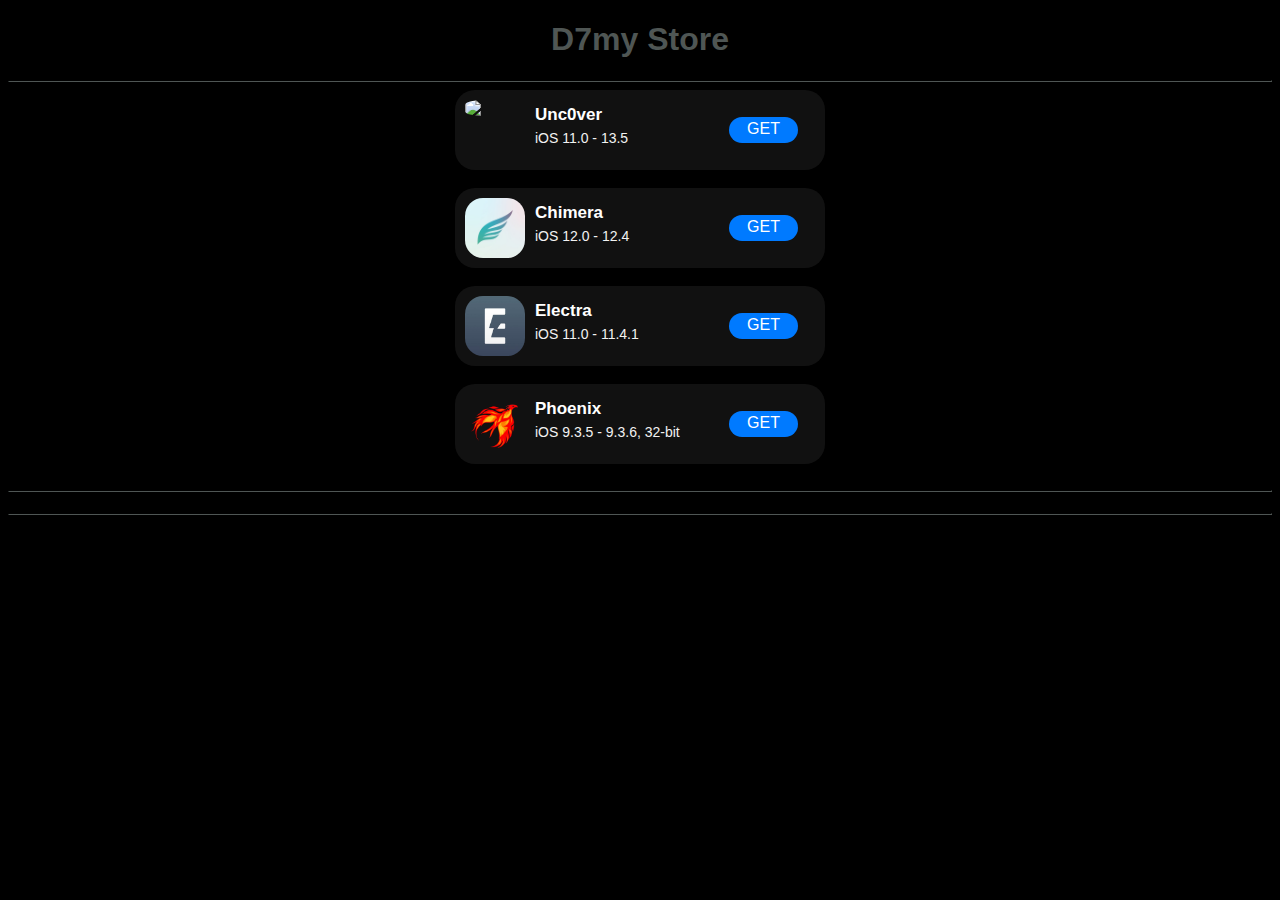
==== index.html @ 46882ac9 "Add files via upload" ====
<!DOCTYPE html>
<html>
<head>
	<meta name="viewport" content="width=device-width, initial-scale=1.0">
	<title>TutuBox - Jailbreak</title>
	<link rel="stylesheet" href="https://cdnjs.cloudflare.com/ajax/libs/font-awesome/4.7.0/css/font-awesome.min.css">
	<link rel="stylesheet" href="./assets/css/style.css">
</head>
<body id="x">
	<center>
	<h1 class="text-h3">D7my Store </h1>
	<hr>
	<!-- app start -->
	<div class="credits">
		<img class="credits-icon" src="image/image.png">
		<a href="‏itms-services://?action=download-manifest&url= https://archive.org/download/unc-0ver_202010/Unc0ver.plist
"
          
		class="get-btn">GET</a>
		<h1 class="credits-name">Unc0ver</h1>
		<p class="credits-position">iOS 11.0 - 13.5</p>
	</div>
	<br>
	<!-- app end -->

	<!-- app start -->
	<div class="credits">
		<img class="credits-icon" src="image/image 2.png">
		<a href="itms-services://?action=download-manifest&amp;url=app link here" 
		class="get-btn">GET</a>
		<h1 class="credits-name">Chimera</h1>
		<p class="credits-position">iOS 12.0 - 12.4</p>
	</div>
	<br>
	<!-- app end -->

	<!-- app start -->
	<div class="credits">
		<img class="credits-icon" src="image/image 3.png">
		<a href="itms-services://?action=download-manifest&amp;url=app link here" 
		class="get-btn">GET</a>
		<h1 class="credits-name">Electra</h1>
		<p class="credits-position">iOS 11.0 - 11.4.1</p>
	</div>
	<br>
	<!-- app end -->

	<!-- app start -->
	<div class="credits">
		<img class="credits-icon" src="image/image 4.png">
		<a href="itms-services://?action=download-manifest&amp;url=app link here" 
		class="get-btn">GET</a>
		<h1 class="credits-name">Phoenix</h1>
		<p class="credits-position">iOS 9.3.5 - 9.3.6, 32-bit</p>
	</div>
	<br>
	<!-- app end -->
	<hr>
	<h1 class="text-h3"></h1>
      <hr>
	</center>
</body>
</html>
---- assets/css/style.css ----
/*
	TutuBox Webdesign
	By @CrafterPika
	Special Thanks to @DevCasp
	(c) CrafterPika 2020
	License: none
*/

body{
  background-color: #000000;
  font-family: Arial;
}

.btn {
  background-color: DodgerBlue;
  border: none;
  color: white;
  padding: 12px 30px;
  cursor: pointer;
  font-size: 20px;
  border-radius: 50px;
}
  
.btn:hover {
  background-color: RoyalBlue;
  transition: 1000ms;
}

.text-p{
  text-align: center;
  color: #4f5654;
}

.text-a{
  text-align: center;
  color: #4f5654;
}

.text-a:hover{
  text-align: center;
  color:#ada0a0;
  transition: 1000ms;
}

.text-a2{
  text-align: center;
  color: DodgerBlue;
}

.text-a2:hover{
  text-align: center;
  color: #4f5654;
  transition: 1000ms;
}


.text-h1-white{
  text-align: center;
  color: #FFFFFF;
}

.text-h3{
  text-align: center;
  color: #4f5654;
}

.Main-Icon{
  width: 100px;
  border-radius: 15px;
}

hr { 
  border-color: #4f5654;
  background-color: #4f5654;
}

.text-white{
  text-align: center;
  color: #ffffff;
}

.credits{
  width:85%;
  max-width:350px;
  height:60px;
  background-color:#111;
  padding:10px;
  border-radius:20px;
}

.credits-icon{
  width:60px;
  border-radius:30%;
  float:left;
}

.credits-name{
  font-family:helvetica;
  color:#fff;
  font-size:17px;
  margin:5px;
  margin-left:70px;
  text-align:justify;
}

.credits-position{
  font-family:helvetica;
  color:#f2f2f2;
  font-size:14px;
  margin:5px;
  margin-left:70px;
  text-align:justify;
}



.get-btn {
    text-decoration: none;
    outline: none;
    color: #fff;
    background-color: #007AFF;
    padding: 3px 18px 5px 18px;
    border-radius: 50px;
    float: right;
    margin: 17px;
}

.img-padding{
  padding: 3px;
  background-color: #4f5654;
}
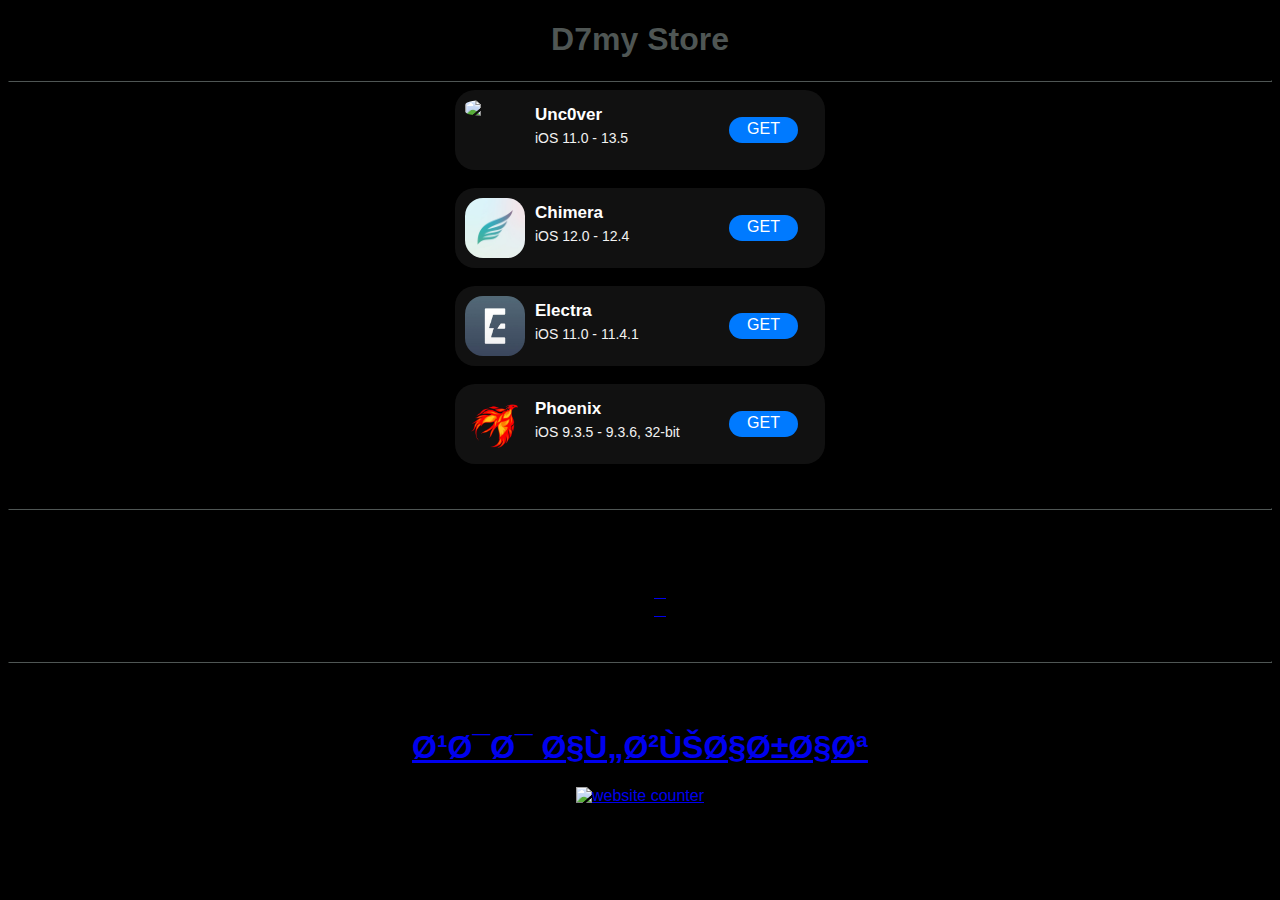
==== commit b994bc43: "Add files via upload" ====
--- a/index.html
+++ b/index.html
@@ -2,7 +2,7 @@
 <html>
 <head>
 	<meta name="viewport" content="width=device-width, initial-scale=1.0">
-	<title>TutuBox - Jailbreak</title>
+	<title>D7my-Jailbreak</title>
 	<link rel="stylesheet" href="https://cdnjs.cloudflare.com/ajax/libs/font-awesome/4.7.0/css/font-awesome.min.css">
 	<link rel="stylesheet" href="./assets/css/style.css">
 </head>
@@ -13,8 +13,7 @@
 	<!-- app start -->
 	<div class="credits">
 		<img class="credits-icon" src="image/image.png">
-		<a href="‏itms-services://?action=download-manifest&url= https://archive.org/download/unc-0ver_202010/Unc0ver.plist
-"
+		<a href="itms-services://?action=download-manifest&url=https://archive.org/download/unc-0ver_202010/Unc0ver.plist"
           
 		class="get-btn">GET</a>
 		<h1 class="credits-name">Unc0ver</h1>
@@ -54,10 +53,47 @@
 		<p class="credits-position">iOS 9.3.5 - 9.3.6, 32-bit</p>
 	</div>
 	<br>
+      <br>
 	<!-- app end -->
-	<hr>
+	
+     <hr>
 	<h1 class="text-h3"></h1>
+      
+
+     <br>
+  <meta charset="utf-8">
+    <!-- Somehow I got an error, so I comment the title, just uncomment to show -->
+    <!-- <title>Glowing Social Icons</title> -->
+    <link rel="stylesheet" href="./assetes/css/style.css">
+    <script src="https://kit.fontawesome.com/a076d05399.js"></script>
+ <ul>
+ <li><a href="https://t.me/ALd7mmy"><i class="fab fa-telegram-plane"></i></li>
+<li><a href="https://www.google.com"><i class="fab fa-twitter"></i></li>
+<li><a href="https://www.google.com"><i class="fab fa-instagram"></i></li>
+
+</ul>
+<br>
       <hr>
-	</center>
+
+    
+      
+      <br>
+<br>
+      <h1>
+        عدد الزيارات
+      </h1>
+<!-- Start of CuterCounter Code -->
+<a href="https://www.webfreecounter.com/" target="_blank"><img src="https://www.cutercounter.com/hits.php?id=hxxcqao&nd=1&style=64" border="0" alt="website counter"></a>
+<!-- End of CuterCounter Code -->
+</div>
+      
+      
+      
+      
+      
+  
+
+
+	
 </body>
 </html>
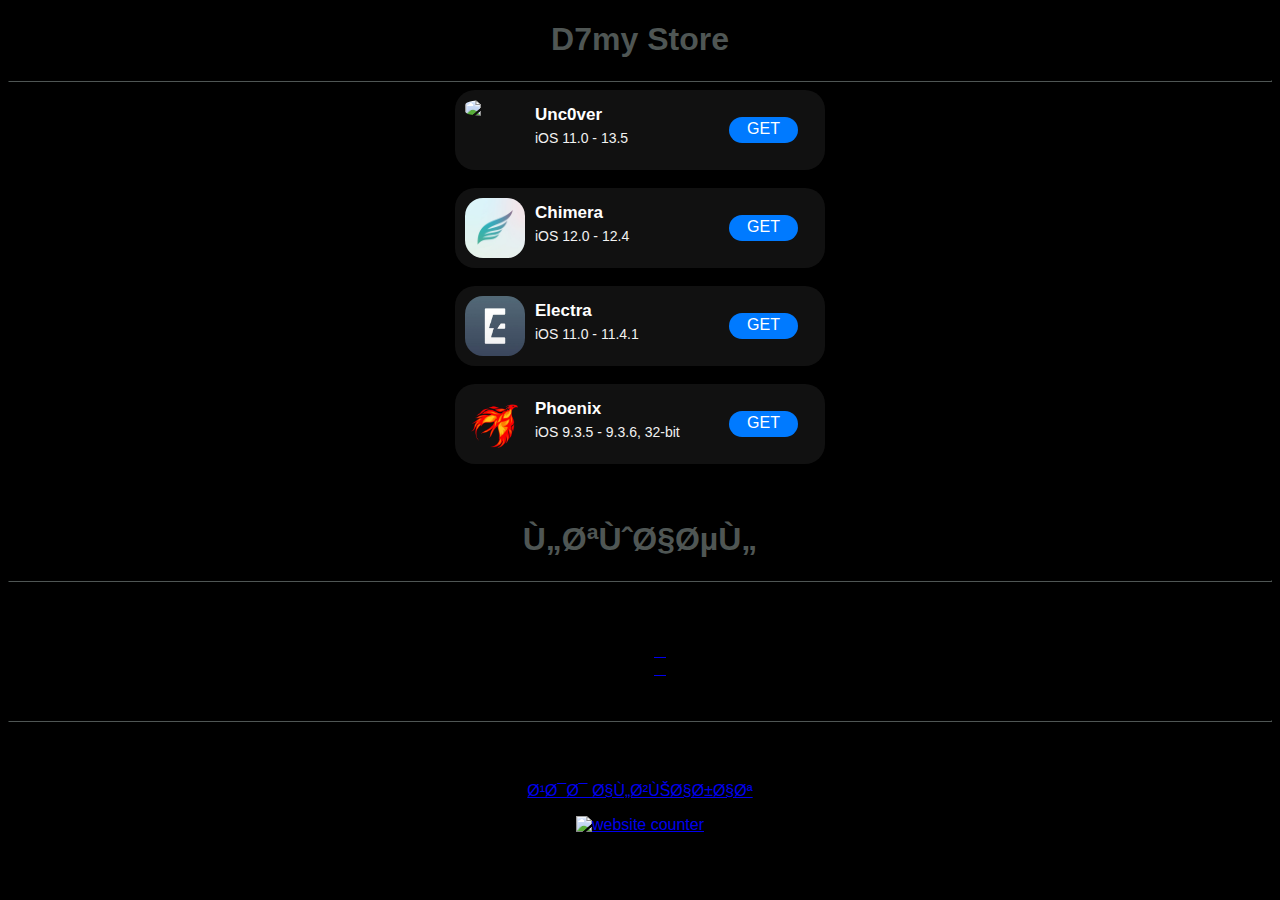
==== commit 31dee88a: "Update index.html" ====
--- a/index.html
+++ b/index.html
@@ -55,11 +55,11 @@
 	<br>
       <br>
 	<!-- app end -->
-	
-     <hr>
-	<h1 class="text-h3"></h1>
       
-
+     
+	<h1 class="text-h3">لتواصل</h1>
+     <hr> 
+<div>
      <br>
   <meta charset="utf-8">
     <!-- Somehow I got an error, so I comment the title, just uncomment to show -->
@@ -68,25 +68,27 @@
     <script src="https://kit.fontawesome.com/a076d05399.js"></script>
  <ul>
  <li><a href="https://t.me/ALd7mmy"><i class="fab fa-telegram-plane"></i></li>
-<li><a href="https://www.google.com"><i class="fab fa-twitter"></i></li>
-<li><a href="https://www.google.com"><i class="fab fa-instagram"></i></li>
-
+<li><a href="https://twitter.com/d8nn00?s=21"><i class="fab fa-twitter"></i></li>
+<li><a href="https://instagram.com/gteb5?igshid=ho4iscidn9rt"><i class="fab fa-instagram"></i></li>
+   
 </ul>
 <br>
       <hr>
-
+</div>
     
       
       <br>
 <br>
-      <h1>
+  <div>   
+ <p>
         عدد الزيارات
-      </h1>
+         </p>
+</div>
 <!-- Start of CuterCounter Code -->
 <a href="https://www.webfreecounter.com/" target="_blank"><img src="https://www.cutercounter.com/hits.php?id=hxxcqao&nd=1&style=64" border="0" alt="website counter"></a>
 <!-- End of CuterCounter Code -->
-</div>
-      
+
+    
       
       
       
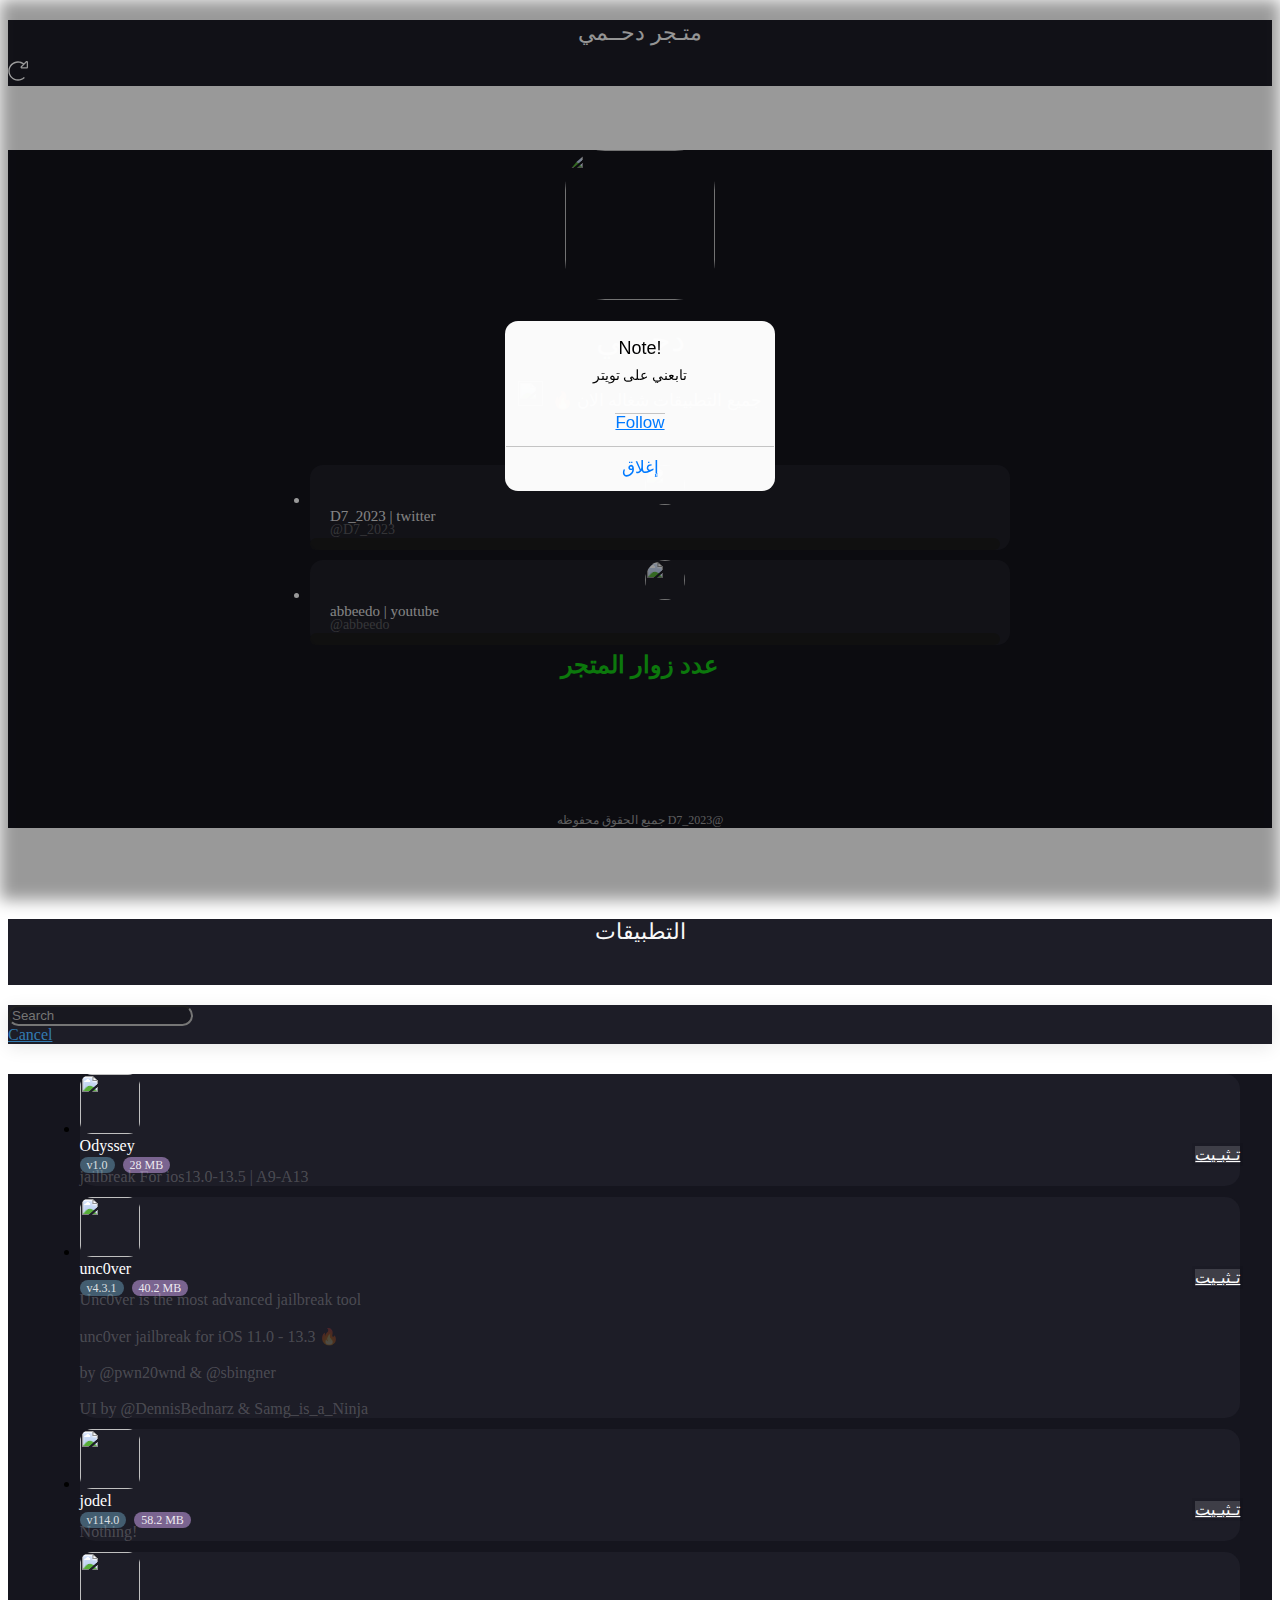
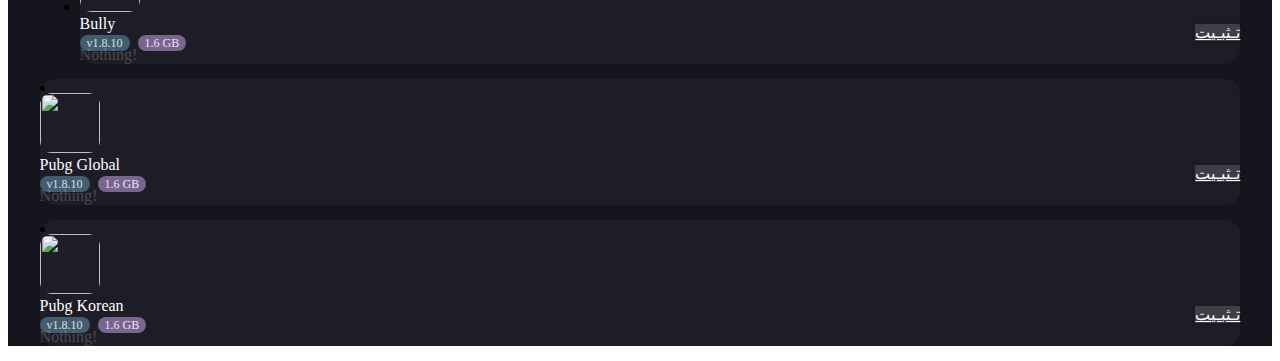
==== commit df4702eb: "Update index.html" ====
--- a/index.html
+++ b/index.html
@@ -1,101 +1,510 @@
-<!DOCTYPE html>
-<html>
+
+
+<html class="ios device-pixel-ratio-2 device-retina device-desktop support-position-sticky ">
 <head>
-	<meta name="viewport" content="width=device-width, initial-scale=1.0">
-	<title>D7my-Jailbreak</title>
-	<link rel="stylesheet" href="https://cdnjs.cloudflare.com/ajax/libs/font-awesome/4.7.0/css/font-awesome.min.css">
-	<link rel="stylesheet" href="./assets/css/style.css">
-</head>
-<body id="x">
-	<center>
-	<h1 class="text-h3">D7my Store </h1>
-	<hr>
-	<!-- app start -->
-	<div class="credits">
-		<img class="credits-icon" src="image/image.png">
-		<a href="itms-services://?action=download-manifest&url=https://archive.org/download/unc-0ver_202010/Unc0ver.plist"
-          
-		class="get-btn">GET</a>
-		<h1 class="credits-name">Unc0ver</h1>
-		<p class="credits-position">iOS 11.0 - 13.5</p>
-	</div>
-	<br>
-	<!-- app end -->
-
-	<!-- app start -->
-	<div class="credits">
-		<img class="credits-icon" src="image/image 2.png">
-		<a href="itms-services://?action=download-manifest&amp;url=app link here" 
-		class="get-btn">GET</a>
-		<h1 class="credits-name">Chimera</h1>
-		<p class="credits-position">iOS 12.0 - 12.4</p>
-	</div>
-	<br>
-	<!-- app end -->
-
-	<!-- app start -->
-	<div class="credits">
-		<img class="credits-icon" src="image/image 3.png">
-		<a href="itms-services://?action=download-manifest&amp;url=app link here" 
-		class="get-btn">GET</a>
-		<h1 class="credits-name">Electra</h1>
-		<p class="credits-position">iOS 11.0 - 11.4.1</p>
-	</div>
-	<br>
-	<!-- app end -->
-
-	<!-- app start -->
-	<div class="credits">
-		<img class="credits-icon" src="image/image 4.png">
-		<a href="itms-services://?action=download-manifest&amp;url=app link here" 
-		class="get-btn">GET</a>
-		<h1 class="credits-name">Phoenix</h1>
-		<p class="credits-position">iOS 9.3.5 - 9.3.6, 32-bit</p>
-	</div>
-	<br>
-      <br>
-	<!-- app end -->
-      
-     
-	<h1 class="text-h3">لتواصل</h1>
-     <hr> 
-<div>
-     <br>
-  <meta charset="utf-8">
-    <!-- Somehow I got an error, so I comment the title, just uncomment to show -->
-    <!-- <title>Glowing Social Icons</title> -->
-    <link rel="stylesheet" href="./assetes/css/style.css">
-    <script src="https://kit.fontawesome.com/a076d05399.js"></script>
- <ul>
- <li><a href="https://t.me/ALd7mmy"><i class="fab fa-telegram-plane"></i></li>
-<li><a href="https://twitter.com/d8nn00?s=21"><i class="fab fa-twitter"></i></li>
-<li><a href="https://instagram.com/gteb5?igshid=ho4iscidn9rt"><i class="fab fa-instagram"></i></li>
-   
+<meta charset="utf-8">
+<meta name="viewport" content="width=device-width, initial-scale=1, maximum-scale=1, minimum-scale=1, user-scalable=no, minimal-ui, viewport-fit=cover">
+<meta name="apple-mobile-web-app-capable" content="yes">
+<meta name="apple-mobile-web-app-status-bar-style" content="white">
+<meta name="theme-color" content="#2196f3">
+<link rel="apple-touch-icon" sizes="180x180" href="logo1.jpg">
+<link rel="icon" type="image/png" sizes="32x32" href="logo1.jpg">
+<link rel="icon" type="image/png" sizes="16x16" href="logo1.jpg">
+<link rel="manifest" href="logo1.jpg">
+<link rel="mask-icon" href="logo1.jpg" color="#5bbad5">
+<link rel="shortcut icon" href="logo1.jpg" type="image/x-icon">
+<link rel="apple-touch-icon" href="logo1.jpg" />
+<link rel="apple-touch-icon" sizes="72x72" href="logo1.jpg" />
+<link rel="apple-touch-icon" sizes="114x114" href="logo1.jpg" />
+<link rel="shortcut icon" href="logo1.jpg">
+<meta name="apple-mobile-web-app-title" content="متجر دحمي">
+<meta name="application-name" content=" متجر دحمي">
+<title>abbeedo | Store</title>
+<meta name="image" content="tw.png">
+<meta itemprop="name" content="abbeedo | Store">
+<meta itemprop="description" content="abbeedo | Store for ios apps plus and crack">
+<meta property="og:image" content="http://f7rv.eb2a.com/tw.jpg">
+<meta property="twitter:card" content="summary_large_image">
+<meta property="twitter:title" content="abbeedo | Store">
+<meta property="twitter:description" content="abbeedo | Store for ios apps plus and crack">
+<meta property="twitter:url" content="http://f7rv.eb2a.com">
+<meta property="twitter:image" content="http://f7rv.eb2a.com/tw.jpg">
+<meta name="twitter:site" content="@abbeedo">
+<meta name="twitter:creator" content="@abbeedo">
+<meta name="propeller" content="aeae429d6004b8f92a7e68139ef038a9">
+<link rel="stylesheet" href="https://use.fontawesome.com/releases/v5.7.2/css/all.css" integrity="sha384-fnmOCqbTlWIlj8LyTjo7mOUStjsKC4pOpQbqyi7RrhN7udi9RwhKkMHpvLbHG9Sr" crossorigin="anonymous">
+<link href="https://fonts.googleapis.com/css?family=Rubik:300,400,500,700,900" rel="stylesheet">
+<link rel="stylesheet" href="framework7.ios.css">
+<link rel="stylesheet" href="masseges.css">
+<link rel="stylesheet" href="my-app.css?v=3.1806">
+<link rel="stylesheet" href="https://ipa-تـثبـيت.com/css/DarkLightMode.css?v=3.743">
+<script src="https://ajax.googleapis.com/ajax/libs/jquery/2.1.1/jquery.min.js"></script>
+<style>
+    
+    .searchbar:after {
+    background-color: #FFF;
+
+}
+li {
+    background: #0000;
+}
+
+
+
+.alert * {
+	-webkit-tap-highlight-color: transparent;
+	-webkit-touch-callout: none;
+	-ms-touch-action: none;
+	-webkit-user-select: none;
+	-moz-user-select: none;
+	-ms-user-select: none;
+	user-select: none;
+}
+
+.alert *:focus {
+	outline: 0
+}
+
+.alert {
+	position: fixed;
+	top: 50%;
+	left: 50%;
+	margin-left: -135px;
+	margin-top: -50px;
+	width: 270px;
+	text-align: center;
+	font-family: -apple-system, SF UI Text, Helvetica Neue, Helvetica, Arial, sans-serif;
+	font-size: 14px;
+	line-height: 1.4;
+	border-radius: 13px;
+	overflow: hidden;
+	z-index: 9999999999999999999999998;
+	background-color: rgba(255, 255, 255, 0.98);
+}
+
+.alert .inner {
+	padding: 15px;
+}
+
+.alert .title {
+	font-weight: 500;
+	font-size: 18px;
+}
+
+.alert .text {
+	margin-top: 5px;
+}
+
+.alert .button {
+	position: relative;
+	height: 44px;
+	line-height: 44px;
+	font-size: 17px;
+	color: #007aff;
+	border-radius: 0 0 13px 13px;
+	overflow: hidden;
+	cursor: pointer;
+}
+
+.alert .button:after {
+	content: '';
+	position: absolute;
+	left: 0;
+	top: 0;
+	height: 1px;
+	width: 100%;
+	display: block;
+	background-color: #c4c4c4;
+	z-index: 9999999999999999999999999;
+}
+    
+</style>
+
+
+<body class="layout-dark framework7-root" id="body" onload="init();">
+<div id="app" class="framework7-root">
+<div class="statusbar"></div>
+<div class="panel-backdrop"></div>
+<div class="views tabs toolbar-through main">
+<div id="view-1" class="view view-main tab ios-edges page active" data-page="form">
+<div class="navbar blur" style="height: 66px;box-shadow: none;margin-top: -2px;background-color: #1d1d27;">
+<h1 class="title" style="font-size: 22px;color: #f9f9f9;text-align: center;    margin-top: 22px;font-weight: 300;"> متـجر دحــمي</h1>
+<div class="navbar-inner">
+<div style="margin-top: 3px;" class="right">
+<a href="javascript:window.location.reload(true)" class="right open-vertical"><svg aria-hidden="true" focusable="false" data-prefix="fal" data-icon="redo-alt" role="img" xmlns="http://www.w3.org/2000/svg" viewBox="0 0 512 512" class="svg-inline--fa fa-redo-alt fa-w-16" style="
+    width: 20px;
+    color: #fff;
+"><path fill="currentColor" d="M457.4 9.4l-50.1 50.1C365.4 27.2 312.8 8 255.8 8 119.2 8.1 7.7 119.8 8 256.5S119.2 504 256 504c63.9 0 122.2-24.2 166.2-63.9 5.1-4.6 5.4-12.6.5-17.4l-7.1-7.1c-4.5-4.5-11.7-4.7-16.5-.5-39 35.1-89.4 54.9-143.1 54.9-118 0-214-95.6-214-214 0-118 95.6-214 214-214 46.5 0 90.7 14.9 127 41.7l-53.6 53.6c-20.1 20.1-5.9 54.6 22.6 54.6h128c17.7 0 32-14.3 32-32V32c0-28.5-34.6-42.7-54.6-22.6zM480 160H352L480 32z" class=""></path></svg></a>
+</div>
+</div>
+</div>
+<div class="pages navbar-through">
+<div data-page="index-1" class="page">
+<div data-page="form" class="page page-on-center">
+<div class="page-content" style="background: #14141c;margin-top: 64px;margin-bottom: 0px;">
+<div class="block">
+<center class="">
+<img src="logo1.jpg" width="150px" height="150px" style="border-radius: 40px;">
+<h1 style="
+    color: #e1e1e1;
+    font-weight: 300;
+" class=""> دحمـي</h1>
+</center>
+</div>
+<ul style="
+    text-align: center;
+    padding-left: 0px;
+">
+<img src="signed.svg" style="
+    width: 25px;
+    margin-bottom: -6px;
+"><span style="font-size: 17px;margin-left: 4px;color: #fff;"> 🔥 جميع التطبيقات شغاله الان </span> </ul>
+<div class="list-block media-list accordion-list list-block-search searchbar-found" style="margin-top: 54px; width: 95%; margin-left: auto; margin-right: auto;">
+<center><ul style="margin-bottom: 15px;max-width: 700px;" class="">
+<a style="margin-top: 19px;border: none;color: #ffffff;display: block;text-decoration: none;text-align:  center;margin-bottom: -9px;" href="twitter://user?screen_name=abbeedo" target="_blank" class="external">
+<li style="height: auto;max-width: 700px;border-radius: 13px;margin-bottom: 15px;background: #1f1f27;" class="li-dark">
+<div class="item-content lazy lazy-fadeIn lazy-loaded" style="">
+<div class="item-media" style="margin-top: 3px;">
+<img src="logo1.jpg" class="lazy lazy-fadeIn lazy-loaded" style="border-radius: 32px;width: 40px;margin-right: -15px;margin-left: -5px;">
+</div>
+<div class="item-inner" style="margin-top: 3px;margin-left: 20px;">
+<div class="item-text" style="height: auto;color: #ffffffdb;text-align: left;font-size: 15px;">D7_2023 | twitter
+</div><div class="item-text" style="height: auto;color: #ffffff45;text-align: left;font-size: 14px;margin-top: -3px;">@D7_2023
+</div>
+</div>
+<div style="
+    background: #1b1b1be8;
+    padding-left: 6px;
+    padding-right: 6px;
+    padding-bottom: 6px;
+    padding-top: 6px;
+    border-radius: 23px;
+    margin-right: 10px;
+"><i class="fab fa-twitter" style="
+    color: #8e8e8ead;
+    margin-top: 1px;
+    margin-left: 1px;
+    "></i></div></div>
+</li></a>
+</ul></center>
+<center><ul style="margin-bottom: 15px;max-width: 700px;" class="">
+<a style="margin-top: 19px;border: none;color: #ffffff;display: block;text-decoration: none;text-align:  center;margin-bottom: -9px;" href="youtube://user?screen_name=abbeedo" target="_blank" class="external">
+<li style="height: auto;max-width: 700px;border-radius: 13px;margin-bottom: 15px;background: #1f1f27;" class="li-dark">
+<div class="item-content lazy lazy-fadeIn lazy-loaded" style="">
+<div class="item-media" style="margin-top: 3px;">
+<img src="logo1.jpg" class="lazy lazy-fadeIn lazy-loaded" style="border-radius: 32px;width: 40px;margin-right: -15px;margin-left: -5px;">
+</div>
+<div class="item-inner" style="margin-top: 3px;margin-left: 20px;">
+<div class="item-text" style="height: auto;color: #ffffffdb;text-align: left;font-size: 15px;">abbeedo | youtube
+</div><div class="item-text" style="height: auto;color: #ffffff45;text-align: left;font-size: 14px;margin-top: -3px;">@abbeedo
+</div>
+</div>
+<div style="
+    background: #1b1b1be8;
+    padding-left: 6px;
+    padding-right: 6px;
+    padding-bottom: 6px;
+    padding-top: 6px;
+    border-radius: 23px;
+    margin-right: 10px;
+"><i class="fab fa-youtube" style="
+    color: #8e8e8ead;
+    margin-top: 1px;
+    margin-left: 1px;
+    "></i></div></div>
+</li></a>
+</ul></center>
+<center>
+
+
+<!-- BEGIN: Powered by Supercounters.com -->
+<b>
+<font size="5">
+<script>
+
+// ********** عدل هنا
+
+var text="عدد زوار المتجر" 
+var speed=80 // سرعه تغير الالوان
+
+// ********** لا تعدل شي هنا
+
+
+if (document.all||document.getElementById){
+document.write('<span id="highlight">' + text + '</span>')
+var storetext=document.getElementById? document.getElementById("highlight") : document.all.highlight
+}
+else
+document.write(text)
+var hex=new Array("00","14","28","3C","50","64","78","8C","A0","B4","C8","DC","F0")
+var r=1
+var g=1
+var b=1
+var seq=1
+function changetext(){
+rainbow="#"+hex[r]+hex[g]+hex[b]
+storetext.style.color=rainbow
+}
+function change(){
+if (seq==6){
+b--
+if (b==0)
+seq=1
+}
+if (seq==5){
+r++
+if (r==12)
+seq=6
+}
+if (seq==4){
+g--
+if (g==0)
+seq=5
+}
+if (seq==3){
+b++
+if (b==12)
+seq=4
+}
+if (seq==2){
+r--
+if (r==0)
+seq=3
+}
+if (seq==1){
+g++
+if (g==12)
+seq=2
+}
+changetext()
+}
+function starteffect(){
+if (document.all||document.getElementById)
+flash=setInterval("change()",speed)
+}
+starteffect()
+</script>
+</font></b>
+</font></p>
+
+<center><script type="text/javascript" src="//widget.supercounters.com/ssl/hit.js"></script><script type="text/javascript">sc_hit(1595282,16,5);</script><br><noscript><a href="http://f7rv.eb2a.com/store.html">free online counter</a></noscript>
+</center>
+<!-- END: Powered by Supercounters.com -->
+
+
+<div class="block" style="font-size: 12px;color: #9c9c9c;margin-top: 100px;margin-bottom: 100px;">
+<p style="margin-bottom: -9px;">
+
+ جميع الحقوق محفوظه D7_2023@</p>
+</div>
+</center>
+</div>
+</div>
+</div>
+</div>
+</div>
+</div>
+<div id="view-2" class="view view-main tab ios-edges page" data-page="form">
+<div class="navbar blur" style="height: 66px;box-shadow: none;margin-top: -2px;background-color: #1d1d27;">
+<h1 class="title" style="font-size: 22px;color: #f9f9f9;text-align: center;    margin-top: 22px;font-weight: 300;"> التطبيقات </h1>
+</div>
+<div class="pages navbar-through">
+<div data-page="index-1" class="page">
+<div data-page="form" class="page page-on-center">
+<form class="searchbar searchbar-init blur" data-search-list=".list-block-search" data-search-in=".item-title" data-found=".searchbar-found" data-not-found=".searchbar-not-found" style="margin-top: 20px;box-shadow: 0 4px 18px 0 rgba(0, 0, 0, 0.09);background: #1d1d27;">
+<div class="searchbar-input">
+<input type="search" placeholder="Search" class="DarkMode-inputSearch" style="border-radius: 25px;background-color: #0000002b;color: #fff;">
+<a href="#" class="searchbar-clear"></a>
+</div>
+<a href="#" class="searchbar-cancel" style="display: block; margin-right: -54px;     color: rgba(64, 177, 255, 0.65);">Cancel</a>
+</form>
+<div class="searchbar-overlay"></div>
+<div class="page-content" style="background-image: linear-gradient( 135deg, rgb(85, 59, 189) 0%, rgb(45, 191, 178) 100%);background: #15151e;">
+<div class="content-block searchbar-not-found" style="margin-top: 47px; text-align: center; display: none;">Nothing found</div>
+<div class="list-block media-list accordion-list list-block-search searchbar-found" style="margin-top: 34px; width: 95%; margin-left: auto; margin-right: auto;">
+<ul style="margin-bottom: 15px;" class="">
+
+<li style="height: auto;border-radius: 15px;margin-bottom: 15px;background: #1d1d27;" class="li-dark">
+<div class="item-content lazy lazy-fadeIn lazy-loaded" style="height: auto;">
+<div class="item-media" style="margin-top: -4px;">
+<img src="img/odyssey.png" class="lazy lazy-fadeIn lazy-loaded" width="60px" height="60px" style="border-radius: 12px;">
+</div>
+<div class="item-inner" style="    margin-top: 3px;">
+<div class="item-title">
+<div class="item-title" style="color: #fff;">Odyssey</div>
+<span class="spandark" style="color: #ffffffcf;border-radius: 20px;font-size: 12px;padding: 1px 7px 1px 7px;background: #8ed9ff57;">v1.0</span>
+<span class="spandark2" style="border-radius: 20px;font-size: 12px;padding: 1px 7px 1px 7px;margin-left: 4px;color: #ffffffde;background: #ddafff7d;">28 MB</span>
+</div>
+<div class="item-after" dir="rtl" style="margin-top: -28px;">
+<a class="تـثبـيتbutton button button-fill button-round" href="app/odyssey.php" style="color: #ffffff;background: #ffffff26;box-shadow: 0px 0px 0px 3px rgba(0, 0, 0, 0.05);">تـثبـيت</a>
+
+</div>
+<div class="item-text" style="height: auto;margin-top: 4px;color: #ffffff36;">jailbreak For ios13.0-13.5 | A9-A13</div>
+</div>
+</div>
+</li>
+<li style="height: auto;border-radius: 15px;margin-bottom: 15px;background: #1d1d27;" class="li-dark">
+<div class="item-content lazy lazy-fadeIn lazy-loaded" style="height: auto;">
+<div class="item-media" style="margin-top: -4px;">
+<img src="img/unc0ver.png" class="lazy lazy-fadeIn lazy-loaded" width="60px" height="60px" style="border-radius: 12px;">
+</div>
+<div class="item-inner" style="    margin-top: 3px;">
+<div class="item-title">
+<div class="item-title" style="color: #fff;">unc0ver</div>
+<span class="spandark" style="color: #ffffffcf;border-radius: 20px;font-size: 12px;padding: 1px 7px 1px 7px;background: #8ed9ff57;">v4.3.1</span>
+<span class="spandark2" style="border-radius: 20px;font-size: 12px;padding: 1px 7px 1px 7px;margin-left: 4px;color: #ffffffde;background: #ddafff7d;">40.2 MB</span>
+</div>
+<div class="item-after" dir="rtl" style="margin-top: -28px;">
+<a class="تـثبـيتbutton button button-fill button-round" href="app/unc0ver.php" style="color: #ffffff;background: #ffffff26;box-shadow: 0px 0px 0px 3px rgba(0, 0, 0, 0.05);">تـثبـيت</a>
+
+</div>
+	
+<div class="item-text" style="height: auto;margin-top: 4px;color: #ffffff36;">Unc0ver is the most advanced jailbreak tool
+<br><br>
+unc0ver jailbreak for iOS 11.0 - 13.3 🔥
+<br><br>
+by @pwn20wnd & @sbingner
+<br><br>
+UI by @DennisBednarz & Samg_is_a_Ninja</div>
+</div>
+</div>
+</li>
+<li style="height: auto;border-radius: 15px;margin-bottom: 15px;background: #1d1d27;" class="li-dark">
+<div class="item-content lazy lazy-fadeIn lazy-loaded" style="height: auto;">
+<div class="item-media" style="margin-top: -4px;">
+<img src="/img/jodel.png" class="lazy lazy-fadeIn lazy-loaded" width="60px" height="60px" style="border-radius: 12px;">
+</div>
+<div class="item-inner" style="    margin-top: 3px;">
+<div class="item-title">
+<div class="item-title" style="color: #fff;">jodel</div>
+<span class="spandark" style="color: #ffffffcf;border-radius: 20px;font-size: 12px;padding: 1px 7px 1px 7px;background: #8ed9ff57;">v114.0</span>
+<span class="spandark2" style="border-radius: 20px;font-size: 12px;padding: 1px 7px 1px 7px;margin-left: 4px;color: #ffffffde;background: #ddafff7d;">58.2 MB</span>
+</div>
+<div class="item-after" dir="rtl" style="margin-top: -28px;">
+<a class="تـثبـيتbutton button button-fill button-round" href="app/jo.php" style="color: #ffffff;background: #ffffff26;box-shadow: 0px 0px 0px 3px rgba(0, 0, 0, 0.05);">تـثبـيت</a>
+
+</div>
+<div class="item-text" style="height: auto;margin-top: 4px;color: #ffffff36;">Nothing!</div>
+</div>
+</div>
+</li>
+<li style="height: auto;border-radius: 15px;margin-bottom: 15px;background: #1d1d27;" class="li-dark">
+<div class="item-content lazy lazy-fadeIn lazy-loaded" style="height: auto;">
+<div class="item-media" style="margin-top: -4px;">
+<img src="http://d7my.rf.gd/ipa/Bully.png" class="lazy lazy-fadeIn lazy-loaded" width="60px" height="60px" style="border-radius: 12px;">
+</div>
+<div class="item-inner" style="    margin-top: 3px;">
+<div class="item-title">
+<div class="item-title" style="color: #fff;">Bully</div>
+<span class="spandark" style="color: #ffffffcf;border-radius: 20px;font-size: 12px;padding: 1px 7px 1px 7px;background: #8ed9ff57;">v1.8.10</span>
+<span class="spandark2" style="border-radius: 20px;font-size: 12px;padding: 1px 7px 1px 7px;margin-left: 4px;color: #ffffffde;background: #ddafff7d;">1.6 GB</span>
+</div>
+<div class="item-after" dir="rtl" style="margin-top: -28px;">
+<a class="تـثبـيتbutton button button-fill button-round" href="https://3rb.link/RCEC" style="color: #ffffff;background: #ffffff26;box-shadow: 0px 0px 0px 3px rgba(0, 0, 0, 0.05);">تـثبـيت</a>
+
+</div>
+<div class="item-text" style="height: auto;margin-top: 4px;color: #ffffff36;">Nothing!</div>
+</div>
+</div>
+</li>
 </ul>
-<br>
-      <hr>
-</div>
+</li>
+<li style="height: auto;border-radius: 15px;margin-bottom: 15px;background: #1d1d27;" class="li-dark">
+<div class="item-content lazy lazy-fadeIn lazy-loaded" style="height: auto;">
+<div class="item-media" style="margin-top: -4px;">
+<img src="img/pubg1.png" class="lazy lazy-fadeIn lazy-loaded" width="60px" height="60px" style="border-radius: 12px;">
+</div>
+<div class="item-inner" style="    margin-top: 3px;">
+<div class="item-title">
+<div class="item-title" style="color: #fff;">Pubg Global</div>
+<span class="spandark" style="color: #ffffffcf;border-radius: 20px;font-size: 12px;padding: 1px 7px 1px 7px;background: #8ed9ff57;">v1.8.10</span>
+<span class="spandark2" style="border-radius: 20px;font-size: 12px;padding: 1px 7px 1px 7px;margin-left: 4px;color: #ffffffde;background: #ddafff7d;">1.6 GB</span>
+</div>
+<div class="item-after" dir="rtl" style="margin-top: -28px;">
+<a class="تـثبـيتbutton button button-fill button-round" href="app/gl.php" style="color: #ffffff;background: #ffffff26;box-shadow: 0px 0px 0px 3px rgba(0, 0, 0, 0.05);">تـثبـيت</a>
+
+</div>
+<div class="item-text" style="height: auto;margin-top: 4px;color: #ffffff36;">Nothing!</div>
+</div>
+</div>
+<li style="height: auto;border-radius: 15px;margin-bottom: 15px;background: #1d1d27;" class="li-dark">
+<div class="item-content lazy lazy-fadeIn lazy-loaded" style="height: auto;">
+<div class="item-media" style="margin-top: -4px;">
+<img src="img/pubg2.jpg" class="lazy lazy-fadeIn lazy-loaded" width="60px" height="60px" style="border-radius: 12px;">
+</div>
+<div class="item-inner" style="    margin-top: 3px;">
+<div class="item-title">
+<div class="item-title" style="color: #fff;">Pubg Korean</div>
+<span class="spandark" style="color: #ffffffcf;border-radius: 20px;font-size: 12px;padding: 1px 7px 1px 7px;background: #8ed9ff57;">v1.8.10</span>
+<span class="spandark2" style="border-radius: 20px;font-size: 12px;padding: 1px 7px 1px 7px;margin-left: 4px;color: #ffffffde;background: #ddafff7d;">1.6 GB</span>
+</div>
+<div class="item-after" dir="rtl" style="margin-top: -28px;">
+<a class="تـثبـيتbutton button button-fill button-round" href="app/ko.php" style="color: #ffffff;background: #ffffff26;box-shadow: 0px 0px 0px 3px rgba(0, 0, 0, 0.05);">تـثبـيت</a>
+
+</div>
+<div class="item-text" style="height: auto;margin-top: 4px;color: #ffffff36;">Nothing!</div>
+</div>
+</div>
+
+</div>
+</div>
+</div>
+</div>
+</div>
+</div>
+<div class="toolbar tabbar">
+<div class="toolbar-inner">
+<a href="#view-1" class="tab-link active">
+<i class="icon apps"></i>
+</a>
+<a href="#view-2" class="tab-link">
+<i class="icon settings"></i>
+</a>
+</div>
+</div>
+</div>
+</div>
+</div>
+<script type="text/javascript" src="framework7.js"></script>
+<script type="text/javascript" src="my-app.js"></script>
+<script type="text/javascript">
+
+
+
+(function(proxied) {
+		window.alert = function() {
+			iosAlert(arguments[0], arguments[1]);
+		}
+})(window.alert);
+
+function iosAlert() {
+	try {
+		var $alert = document.querySelector('.alert');
+		$alert.parentElement.removeChild($alert);
+	} catch ($error) {}
+
+	var $alert = document.createElement('span');
+	if (arguments[1] == null) {
+		arguments[1] = window.location.protocol + '//' + window.location.hostname;
+	}
+	$alert.innerHTML = '<div class="dialog-backdrop backdrop-in" style="filter: blur(8px);-webkit-filter: blur(8px);"></div><div class="alert" style="margin-top: -129px;"><div class="inner"><div class="title">Note!</div><div class="text">' + arguments[0] + '</div></div><a class="button link external" style="border: 1px solid #007aff00;border-radius: 0 0 0px 0px;" href="https://twitter.com/d7_2023">Follow </a><div class="button" style="border: 1px solid #007aff00;">إغلاق</div></div>';
+	document.querySelector('body').appendChild($alert);
+	setTimeout(function() {
+		document.querySelector('.alert .button:last-child').addEventListener("click", function() {
+
+			$alert.parentElement.removeChild($alert);
+		});
+	});
+	return false;
+
+}
+
+iosAlert('تابعني على تويتر ')
     
-      
-      <br>
-<br>
-  <div>   
- <p>
-        عدد الزيارات
-         </p>
-</div>
-<!-- Start of CuterCounter Code -->
-<a href="https://www.webfreecounter.com/" target="_blank"><img src="https://www.cutercounter.com/hits.php?id=hxxcqao&nd=1&style=64" border="0" alt="website counter"></a>
-<!-- End of CuterCounter Code -->
-
-    
-      
-      
-      
-      
-  
-
-
-	
+  </script>
 </body>
+</noscript>
+<div style="text-align: center;"><div style="position:relative; top:0; margin-right:auto;margin-left:auto; z-index:99999">
+
+</div></div>
 </html>
--- a/masseges.css
+++ b/masseges.css
@@ -0,0 +1,509 @@
+.md .actions-button,
+.md .button,
+.md .checkbox,
+.md .dialog-button,
+.md .fab a,
+.md .radio,
+.md .ripple,
+.md .speed-dial-buttons a,
+.md .tab-link,
+.md a.item-link,
+.md a.link {
+    -webkit-user-select: none;
+    -moz-user-select: none;
+    -ms-user-select: none;
+    user-select: none
+}
+
+.dialog-backdrop {
+    position: absolute;
+    left: 0;
+    top: 0;
+    width: 100%;
+    height: 100%;
+    background: rgba(0, 0, 0, .4);
+    z-index: 13000;
+    visibility: hidden;
+    opacity: 0;
+    -webkit-transition-duration: .4s;
+    transition-duration: .4s
+}
+.dialog-backdrop.not-animated {
+    -webkit-transition-duration: 0s;
+    transition-duration: 0s
+}
+.dialog-backdrop.backdrop-in {
+    visibility: visible;
+    opacity: 1
+}
+.dialog {
+    position: absolute;
+    z-index: 13500;
+    left: 50%;
+    margin-top: 0;
+    top: 50%;
+    overflow: hidden;
+    opacity: 0;
+    -webkit-transform: translate3d(0, 0, 0) scale(1.185);
+    transform: translate3d(0, 0, 0) scale(1.185);
+    -webkit-transition-property: opacity, -webkit-transform;
+    transition-property: opacity, -webkit-transform;
+    transition-property: transform, opacity;
+    transition-property: transform, opacity, -webkit-transform;
+    display: none;
+    -webkit-transition-duration: .4s;
+    transition-duration: .4s
+}
+.dialog.modal-in {
+    opacity: 1;
+    -webkit-transform: translate3d(0, 0, 0) scale(1);
+    transform: translate3d(0, 0, 0) scale(1)
+}
+.dialog.modal-out {
+    opacity: 0;
+    z-index: 13499
+}
+.dialog.not-animated {
+    -webkit-transition-duration: 0s;
+    transition-duration: 0s
+}
+.dialog-inner {
+    position: relative
+}
+.dialog-title {
+    font-weight: 500
+}
+.dialog-buttons {
+    position: relative;
+    display: -webkit-box;
+    display: -webkit-flex;
+    display: -ms-flexbox;
+    display: flex
+}
+.dialog-buttons-vertical .dialog-buttons {
+    display: block;
+    height: auto!important
+}
+.dialog-no-buttons .dialog-buttons {
+    display: none
+}
+.dialog-input-field {
+    position: relative
+}
+.dialog-input-field .item-input-wrap {
+    margin: 0;
+    padding: 0
+}
+.dialog-input {
+    -webkit-box-sizing: border-box;
+    box-sizing: border-box;
+    margin: 0;
+    margin-top: 15px;
+    border-radius: 0;
+    -webkit-appearance: none;
+    -moz-appearance: none;
+    appearance: none;
+    width: 100%;
+    display: block;
+    font-family: inherit;
+    -webkit-box-shadow: none;
+    box-shadow: none
+}
+html.with-modal-dialog .page-content {
+    overflow: hidden;
+    -webkit-overflow-scrolling: auto
+}
+.ios .dialog {
+    width: 270px;
+    margin-left: -135px;
+    text-align: center;
+    border-radius: 13px;
+    color: #000
+}
+.ios .dialog.modal-out {
+    -webkit-transform: translate3d(0, 0, 0) scale(1);
+    transform: translate3d(0, 0, 0) scale(1)
+}
+.ios .dialog-inner {
+    padding: 15px;
+    border-radius: 13px 13px 0 0;
+    background: rgba(255, 255, 255, .95)
+}
+.ios .dialog-inner:after {
+    content: '';
+    position: absolute;
+    background-color: rgba(0, 0, 0, .2);
+    display: block;
+    z-index: 15;
+    top: auto;
+    right: auto;
+    bottom: 0;
+    left: 0;
+    height: 1px;
+    width: 100%;
+    -webkit-transform-origin: 50% 100%;
+    transform-origin: 50% 100%
+}
+.ios.device-pixel-ratio-2 .dialog-inner:after {
+    -webkit-transform: scaleY(.5);
+    transform: scaleY(.5)
+}
+.ios.device-pixel-ratio-3 .dialog-inner:after {
+    -webkit-transform: scaleY(.33);
+    transform: scaleY(.33)
+}
+.ios .dialog-title {
+    font-size: 18px;
+    text-align: center;
+    font-weight: 600
+}
+.ios .dialog-title + .dialog-text {
+    margin-top: 5px
+}
+.ios .dialog-buttons {
+    height: 44px;
+    -webkit-box-pack: center;
+    -webkit-justify-content: center;
+    -ms-flex-pack: center;
+    justify-content: center
+}
+.ios .dialog-button {
+    width: 100%;
+    padding: 0 5px;
+    height: 44px;
+    font-size: 17px;
+    line-height: 44px;
+    text-align: center;
+    color: #007aff;
+    display: block;
+    position: relative;
+    white-space: nowrap;
+    text-overflow: ellipsis;
+    overflow: hidden;
+    cursor: pointer;
+    -webkit-box-sizing: border-box;
+    box-sizing: border-box;
+    -webkit-box-flex: 1;
+    -ms-flex: 1;
+    background: rgba(255, 255, 255, .95)
+}
+.ios .dialog-button:first-child {
+    border-radius: 0 0 0 13px
+}
+.ios .dialog-button:last-child {
+    border-radius: 0 0 13px 0
+}
+.ios .dialog-button:last-child:after {
+    display: none!important
+}
+.ios .dialog-button:first-child:last-child {
+    border-radius: 0 0 13px 13px
+}
+.ios .dialog-button.dialog-button-bold {
+    font-weight: 500
+}
+.ios .dialog-button.active-state {
+    background: rgba(230, 230, 230, .95)
+}
+.ios .dialog-buttons-vertical .dialog-buttons {
+    height: auto
+}
+.ios .dialog-buttons-vertical .dialog-button {
+    border-radius: 0
+}
+.ios .dialog-buttons-vertical .dialog-button:last-child {
+    border-radius: 0 0 13px 13px
+}
+.ios .dialog-buttons-vertical .dialog-button:last-child:after {
+    display: none!important
+}
+.ios .dialog-button:after {
+    content: '';
+    position: absolute;
+    background-color: rgba(0, 0, 0, .2);
+    display: block;
+    z-index: 15;
+    top: 0;
+    right: 0;
+    bottom: auto;
+    left: auto;
+    width: 1px;
+    height: 100%;
+    -webkit-transform-origin: 100% 50%;
+    transform-origin: 100% 50%
+}
+.ios.device-pixel-ratio-2 .dialog-button:after {
+    -webkit-transform: scaleX(.5);
+    transform: scaleX(.5)
+}
+.ios.device-pixel-ratio-3 .dialog-button:after {
+    -webkit-transform: scaleX(.33);
+    transform: scaleX(.33)
+}
+.ios .dialog-buttons-vertical .dialog-button:after {
+    content: '';
+    position: absolute;
+    background-color: rgba(0, 0, 0, .2);
+    display: block;
+    z-index: 15;
+    top: auto;
+    right: auto;
+    bottom: 0;
+    left: 0;
+    height: 1px;
+    width: 100%;
+    -webkit-transform-origin: 50% 100%;
+    transform-origin: 50% 100%
+}
+.ios.device-pixel-ratio-2 .dialog-buttons-vertical .dialog-button:after {
+    -webkit-transform: scaleY(.5);
+    transform: scaleY(.5)
+}
+.ios.device-pixel-ratio-3 .dialog-buttons-vertical .dialog-button:after {
+    -webkit-transform: scaleY(.33);
+    transform: scaleY(.33)
+}
+.ios .dialog-no-buttons .dialog-inner {
+    border-radius: 13px
+}
+.ios .dialog-no-buttons .dialog-inner:after {
+    display: none!important
+}
+.ios .dialog-input-field {
+    margin-top: 15px
+}
+.ios .dialog-input-field .item-input-wrap {
+    margin: 0
+}
+.ios .dialog-input {
+    height: 26px;
+    background: #fff;
+    padding: 0 5px;
+    border: 1px solid rgba(0, 0, 0, .3);
+    font-size: 14px
+}
+.ios .dialog-input + .dialog-input {
+    margin-top: 5px
+}
+.ios .dialog-input-double + .dialog-input-double {
+    margin-top: 0
+}
+.ios .dialog-input-double + .dialog-input-double .dialog-input {
+    border-top: 0;
+    margin-top: 0
+}
+.ios .dialog-preloader .dialog-text ~ .preloader,
+.ios .dialog-preloader .dialog-title ~ .preloader {
+    margin-top: 5px
+}
+.ios .dialog-preloader .preloader {
+    width: 34px;
+    height: 34px
+}
+.ios .dialog-progress .dialog-text ~ .progressbar,
+.ios .dialog-progress .dialog-text ~ .progressbar-infinite,
+.ios .dialog-progress .dialog-title ~ .progressbar,
+.ios .dialog-progress .dialog-title ~ .progressbar-infinite {
+    margin-top: 15px
+}
+.ios .dialog-button.color-red {
+    color: #ff3b30
+}
+.ios .dialog-button.color-green {
+    color: #4cd964
+}
+.ios .dialog-button.color-blue {
+    color: #007aff
+}
+.ios .dialog-button.color-pink {
+    color: #ff2d55
+}
+.ios .dialog-button.color-yellow {
+    color: #fc0
+}
+.ios .dialog-button.color-orange {
+    color: #ff9500
+}
+.ios .dialog-button.color-gray {
+    color: #8e8e93
+}
+.ios .dialog-button.color-white {
+    color: #fff
+}
+.ios .dialog-button.color-black {
+    color: #000
+}
+.md .dialog {
+    width: 280px;
+    margin-left: -140px;
+    border-radius: 4px;
+    color: #757575;
+    background: #fff;
+    font-size: 16px;
+    -webkit-box-shadow: 0 11px 15px -7px rgba(0, 0, 0, .2), 0 24px 38px 3px rgba(0, 0, 0, .14), 0 9px 46px 8px rgba(0, 0, 0, .12);
+    box-shadow: 0 11px 15px -7px rgba(0, 0, 0, .2), 0 24px 38px 3px rgba(0, 0, 0, .14), 0 9px 46px 8px rgba(0, 0, 0, .12)
+}
+.md .dialog.modal-in {
+    opacity: 1;
+    -webkit-transform: translate3d(0, 0, 0) scale(1);
+    transform: translate3d(0, 0, 0) scale(1)
+}
+.md .dialog.modal-out {
+    opacity: 0;
+    z-index: 13499;
+    -webkit-transform: translate3d(0, 0, 0) scale(.815);
+    transform: translate3d(0, 0, 0) scale(.815)
+}
+.md .dialog-inner {
+    padding: 24px 24px 20px
+}
+.md .dialog-title {
+    font-size: 20px;
+    color: #212121;
+    line-height: 1.3
+}
+.md .dialog-title + .dialog-text {
+    margin-top: 20px
+}
+.md .dialog-text {
+    line-height: 1.5
+}
+.md .dialog-buttons {
+    height: 48px;
+    padding: 6px 8px;
+    overflow: hidden;
+    -webkit-box-sizing: border-box;
+    box-sizing: border-box;
+    -webkit-box-pack: end;
+    -webkit-justify-content: flex-end;
+    -ms-flex-pack: end;
+    justify-content: flex-end
+}
+.md .dialog-buttons-vertical .dialog-buttons {
+    padding: 0 0 8px 0
+}
+.md .dialog-buttons-vertical .dialog-buttons .dialog-button {
+    margin-left: 0;
+    text-align: right;
+    height: 48px;
+    line-height: 48px;
+    border-radius: 0;
+    padding-left: 16px;
+    padding-right: 16px
+}
+.md .dialog-button {
+    text-decoration: none;
+    text-align: center;
+    display: block;
+    -webkit-appearance: none;
+    -moz-appearance: none;
+    appearance: none;
+    background: 0 0;
+    padding: 0 10px;
+    margin: 0;
+    white-space: nowrap;
+    text-overflow: ellipsis;
+    font-size: 14px;
+    position: relative;
+    overflow: hidden;
+    font-family: inherit;
+    cursor: pointer;
+    outline: 0;
+    -webkit-box-sizing: border-box;
+    box-sizing: border-box;
+    vertical-align: middle;
+    color: #2196f3;
+    border-radius: 4px;
+    line-height: 36px;
+    height: 36px;
+    text-transform: uppercase;
+    min-width: 64px;
+    padding: 0 8px;
+    border: none;
+    -webkit-transition-duration: .3s;
+    transition-duration: .3s;
+    -webkit-transform: translate3d(0, 0, 0);
+    transform: translate3d(0, 0, 0);
+    letter-spacing: .03em;
+    font-weight: 500
+}
+input[type=button].md .dialog-button,
+input[type=submit].md .dialog-button {
+    width: 100%
+}
+.md .dialog-button.active-state {
+    background: rgba(0, 0, 0, .1)
+}
+.md .dialog-button.dialog-button-bold {
+    font-weight: 700
+}
+.md .dialog-button + .dialog-button {
+    margin-left: 4px
+}
+.md .dialog-input {
+    height: 36px;
+    padding: 0;
+    border: none;
+    font-size: 16px;
+    -webkit-transition-duration: .2s;
+    transition-duration: .2s;
+    position: relative
+}
+.md .dialog-input::-webkit-input-placeholder {
+    color: rgba(0, 0, 0, .35)
+}
+.md .dialog-input:-ms-input-placeholder {
+    color: rgba(0, 0, 0, .35)
+}
+.md .dialog-input::-ms-input-placeholder {
+    color: rgba(0, 0, 0, .35)
+}
+.md .dialog-input::placeholder {
+    color: rgba(0, 0, 0, .35)
+}
+.md .dialog-input + .dialog-input {
+    margin-top: 16px
+}
+.md .dialog-preloader .dialog-inner,
+.md .dialog-preloader .dialog-title,
+.md .dialog-progress .dialog-inner,
+.md .dialog-progress .dialog-title {
+    text-align: center
+}
+.md .dialog-preloader .dialog-text ~ .preloader,
+.md .dialog-preloader .dialog-title ~ .preloader {
+    margin-top: 20px
+}
+.md .dialog-progress .dialog-text ~ .progressbar,
+.md .dialog-progress .dialog-text ~ .progressbar-infinite,
+.md .dialog-progress .dialog-title ~ .progressbar,
+.md .dialog-progress .dialog-title ~ .progressbar-infinite {
+    margin-top: 16px
+}
+.md .dialog-button.color-red {
+    color: #f44336
+}
+.md .dialog-button.color-green {
+    color: #4caf50
+}
+.md .dialog-button.color-blue {
+    color: #2196f3
+}
+.md .dialog-button.color-pink {
+    color: #e91e63
+}
+.md .dialog-button.color-yellow {
+    color: #ffeb3b
+}
+.md .dialog-button.color-orange {
+    color: #ff9800
+}
+.md .dialog-button.color-gray {
+    color: #9e9e9e
+}
+.md .dialog-button.color-white {
+    color: #fff
+}
+.md .dialog-button.color-black {
+    color: #000
+}
